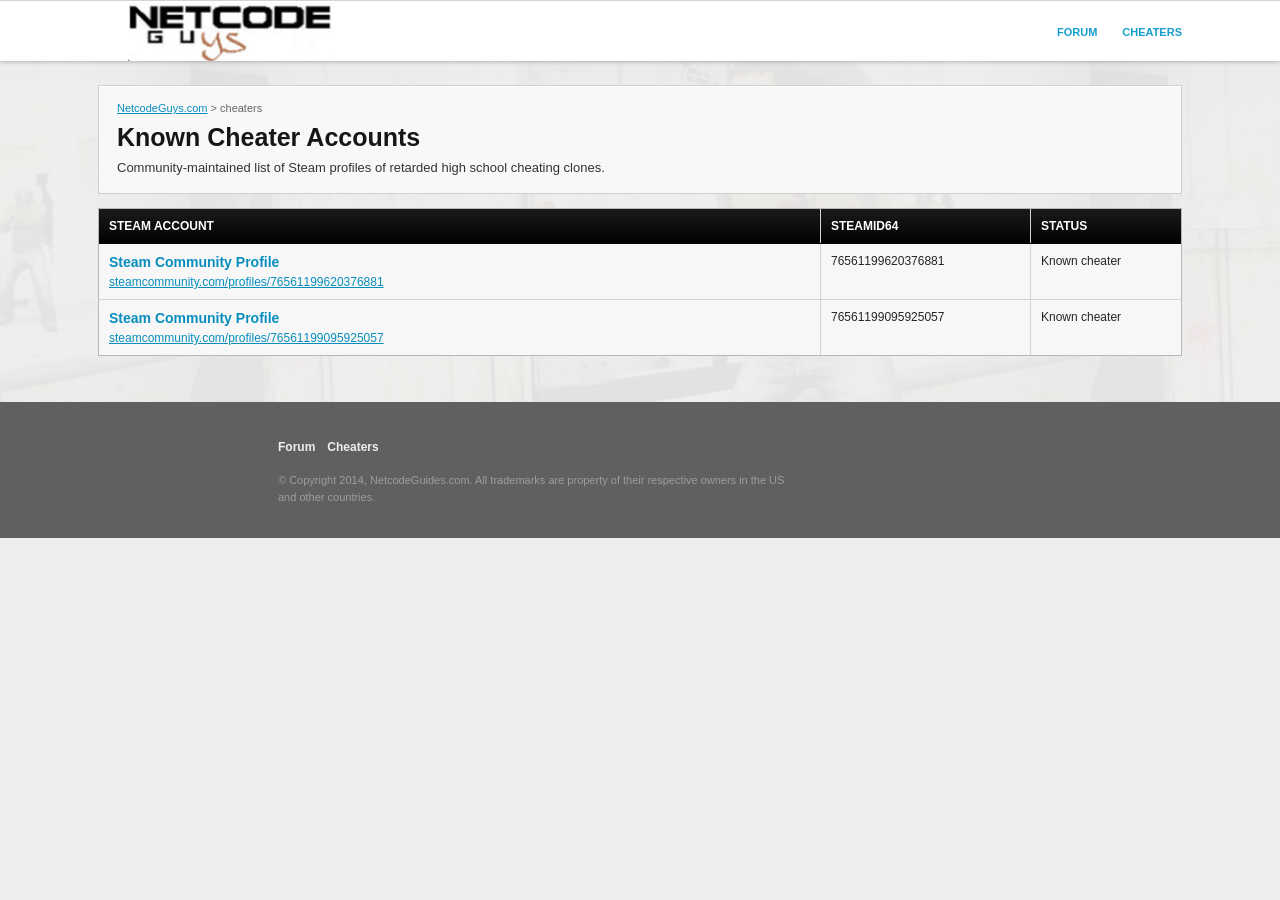
==== cheaters.html @ d0c93796 "added cheaters page" ====
<!doctype html>
<html lang="en">
  <head>
    <meta charset="utf-8">
    <meta name="viewport" content="width=device-width, initial-scale=1">
    <title>Netcode Guys</title>
    <meta
      name="description"
      content="Netcode Guys community list of known cheating accounts."
    >
    <link rel="icon" href="favicon.ico" sizes="any">
    <link rel="stylesheet" href="styles.css">
  </head>
  <body class="forum-page cheaters-page">
    <header class="topbar">
      <div class="topbar-inner">
        <a class="brand" href="/" aria-label="Netcode Guys home">
          <img src="assets/netcode-guys-logo.png" alt="Netcode Guys">
        </a>
        <nav class="main-nav" aria-label="Primary navigation">
          <a href="forum.html">FORUM</a>
          <a href="cheaters.html">CHEATERS</a>
        </nav>
      </div>
    </header>

    <main class="forum-shell">
      <section class="forum-masthead cheaters-masthead">
        <p class="forum-crumbs">
          <a href="index.html">NetcodeGuys.com</a> &gt; cheaters
        </p>
        <h1>Known Cheater Accounts</h1>
        <p>
          Community-maintained list of Steam profiles of retarded high school cheating clones.
        </p>
    
      </section>

      <section class="cheater-list" aria-label="Known cheater accounts">
        <div class="cheater-titlebar">
          <span>Steam Account</span>
          <span>SteamID64</span>
          <span>Status</span>
        </div>

        <article class="cheater-row">
          <span>
            <strong>Steam Community Profile</strong>
            <a href="https://steamcommunity.com/profiles/76561199620376881/" target="_blank" rel="noopener noreferrer">
              steamcommunity.com/profiles/76561199620376881
            </a>
          </span>
          <span>76561199620376881</span>
          <span>Known cheater</span>
        </article>

        <article class="cheater-row">
          <span>
            <strong>Steam Community Profile</strong>
            <a href="https://steamcommunity.com/profiles/76561199095925057/" target="_blank" rel="noopener noreferrer">
              steamcommunity.com/profiles/76561199095925057
            </a>
          </span>
          <span>76561199095925057</span>
          <span>Known cheater</span>
        </article>
      </section>
    </main>

    <footer class="site-footer">
      <div class="footer-inner">
        <nav aria-label="Footer navigation">
          <a href="forum.html">Forum</a>
          <a href="cheaters.html">Cheaters</a>
        </nav>
        <p>
          &copy; Copyright 2014, NetcodeGuides.com. All trademarks are property of their respective
          owners in the US and other countries.
        </p>
      </div>
    </footer>
  </body>
</html>
---- styles.css ----
:root {
  --blue: #0799c8;
  --blue-dark: #007ea9;
  --text: #161616;
  --muted: #666;
  --page: #eeeeee;
}

* {
  box-sizing: border-box;
}

html {
  min-width: 320px;
  background: var(--page);
  overflow-y: scroll;
}

body {
  margin: 0;
  color: var(--text);
  background: var(--page);
  font-family: Arial, Helvetica, sans-serif;
  font-size: 14px;
  letter-spacing: 0;
}

a {
  color: inherit;
}

.topbar {
  height: 61px;
  background: #fff;
  border-top: 1px solid #d4d4d4;
  box-shadow: 0 0 5px rgba(0, 0, 0, 0.35);
  position: relative;
  z-index: 2;
}

.topbar-inner {
  width: min(100%, 1120px);
  height: 61px;
  margin: 0 auto;
  display: flex;
  align-items: center;
  justify-content: space-between;
  padding: 0 18px;
}

.brand {
  display: inline-flex;
  align-items: center;
  text-decoration: none;
  margin-left: 0;
}

.brand img {
  display: block;
  width: 266px;
  height: auto;
  max-height: 58px;
  object-fit: contain;
}

.main-nav {
  display: flex;
  align-items: center;
  gap: 25px;
  font-size: 11px;
  font-weight: 700;
}

.main-nav a {
  color: #169dd0;
  text-decoration: none;
}

.hero {
  position: relative;
  min-height: 321px;
  overflow: hidden;
  background: #f6f6f6;
}

.hero-bg {
  position: absolute;
  inset: 0;
  background-image:
    linear-gradient(rgba(238, 238, 238, 0.94), rgba(238, 238, 238, 0.94)),
    url("assets/csgo-background.jpg");
  background-size: 900px auto;
  background-position: center top;
  opacity: 1;
  filter: saturate(0.75);
}

.hero-inner {
  position: relative;
  width: min(100%, 1120px);
  margin: 0 auto;
  padding: 18px 18px 17px;
}

.hero h1 {
  margin: 0 0 18px;
  font-size: 27px;
  line-height: 1.15;
  font-weight: 400;
}

.hero h1 strong {
  font-weight: 800;
}

.hero-content {
  display: grid;
  grid-template-columns: minmax(0, 579px) minmax(0, 380px);
  gap: 20px;
  align-items: start;
}

.video-window,
.content-video {
  background: #000;
  box-shadow: inset 0 0 0 1px rgba(255, 255, 255, 0.03);
}

.video-window {
  width: 100%;
  aspect-ratio: 579 / 253;
}

.tweet-feature {
  display: grid;
  place-items: center;
  padding: 12px;
  overflow: hidden;
  background: #101010;
}

.tweet-feature .twitter-tweet {
  max-width: 520px;
  min-height: 0;
}

.hero-copy {
  padding-top: 0;
}

.hero-copy h2,
.content-wrap h2,
.premium-grid h2 {
  margin: 0;
  font-size: 19px;
  line-height: 1.2;
  font-weight: 800;
}

.hero-copy p {
  max-width: 350px;
  margin: 7px 0 18px;
  font-size: 13px;
  line-height: 1.28;
}

.hero-copy ul {
  margin: 0 0 17px 18px;
  padding: 0;
  font-size: 14px;
  line-height: 1.3;
  font-weight: 800;
}

.signup-button {
  display: inline-flex;
  min-width: 180px;
  height: 47px;
  align-items: center;
  justify-content: center;
  margin-left: 7px;
  padding: 0 28px;
  border-radius: 999px;
  color: #fff;
  background: linear-gradient(#09aadb, var(--blue-dark));
  border: 1px solid #0688b7;
  box-shadow: inset 0 1px 0 rgba(255, 255, 255, 0.26), 0 1px 2px rgba(0, 0, 0, 0.25);
  text-decoration: none;
  font-size: 18px;
  font-weight: 800;
}

.partners {
  height: 92px;
  background: #000;
  color: #fff;
}

.partners-inner {
  width: min(100%, 1120px);
  height: 92px;
  margin: 0 auto;
  display: flex;
  align-items: center;
  justify-content: center;
  gap: 24px;
  padding: 0 18px;
}

.partners h2 {
  margin: 0;
  font-size: 25px;
  font-weight: 400;
}

.partner {
  display: inline-flex;
  align-items: center;
  min-height: 28px;
  color: #fff;
  font-weight: 900;
  text-transform: uppercase;
}

.eoreality {
  color: #f68618;
  font-size: 22px;
  font-style: italic;
  letter-spacing: 0.5px;
}

.eoreality::first-letter {
  color: #fff;
}

.machinima {
  gap: 9px;
  font-size: 23px;
  letter-spacing: 1px;
}

.machinima span {
  width: 23px;
  height: 23px;
  display: inline-grid;
  place-items: center;
  color: #fff;
  background: #e01922;
  font-size: 18px;
  line-height: 1;
}

.content-wrap {
  width: min(100%, 760px);
  margin: 0 auto;
  padding: 0 18px;
}

.wide-wrap {
  width: min(100%, 1120px);
  margin: 0 auto;
  padding: 0 18px;
}

.testimonials {
  min-height: 173px;
  padding-top: 35px;
  background: var(--page);
}

.testimonials .content-wrap {
  position: relative;
}

.testimonials h2 {
  font-size: 16px;
}

.testimonials figure {
  position: absolute;
  top: 43px;
  left: 55%;
  margin: 0;
  color: #555;
  text-align: center;
  font-size: 12px;
  line-height: 1.35;
}

.testimonials blockquote {
  margin: 0;
}

.testimonials figcaption {
  color: #777;
}

.premium-preview {
  padding: 22px 0 70px;
}

.tweet-section {
  padding: 0 0 28px;
  background: var(--page);
}

.tweet-section h2 {
  margin: 0 0 14px;
  font-size: 19px;
  line-height: 1.2;
}

.tweet-grid {
  display: grid;
  grid-template-columns: repeat(3, minmax(0, 1fr));
  gap: 14px;
  align-items: start;
}

.twitter-tweet {
  width: 100%;
  min-height: 170px;
  margin: 0 !important;
  padding: 18px;
  background: #fff;
  border: 1px solid #d8d8d8;
  border-radius: 4px;
  color: #169dd0;
  font-size: 13px;
  line-height: 1.4;
}

.twitter-tweet a {
  color: #169dd0;
  font-weight: 800;
}

.premium-grid {
  border-top: 1px solid #d7d7d7;
  display: grid;
  grid-template-columns: 1fr 0.98fr;
  gap: 31px;
  padding-top: 32px;
}

.premium-grid h2 {
  margin-bottom: 5px;
  font-size: 19px;
}

.content-video {
  width: 100%;
  aspect-ratio: 389 / 219;
}

.image-preview {
  display: grid;
  place-items: center;
  overflow: hidden;
  background: #fff;
}

.image-preview img {
  width: 100%;
  height: 100%;
  object-fit: contain;
}

.video-thumbs {
  display: grid;
  grid-template-columns: repeat(3, 1fr);
  gap: 9px;
  margin-top: 13px;
}

.video-thumbs a {
  min-height: 72px;
  position: relative;
  display: flex;
  align-items: flex-end;
  padding: 6px;
  overflow: hidden;
  color: #0e9bd5;
  text-decoration: none;
  background:
    linear-gradient(rgba(240, 240, 240, 0.24), rgba(0, 0, 0, 0.25)),
    url("assets/csgo-background.jpg") center / cover;
  border-radius: 3px;
}

.video-thumbs a::after {
  content: "";
  position: absolute;
  inset: 0;
  background: rgba(255, 255, 255, 0.24);
}

.video-thumbs span,
.video-thumbs strong {
  position: relative;
  z-index: 1;
  text-shadow: 0 1px 1px rgba(0, 0, 0, 0.8);
}

.video-thumbs span {
  position: absolute;
  top: 5px;
  left: 7px;
  color: #fff;
  font-size: 22px;
  font-weight: 400;
}

.video-thumbs strong {
  font-size: 13px;
  line-height: 1.05;
}

.compare-table {
  width: 100%;
  border-collapse: collapse;
  table-layout: fixed;
  color: #5d5d5d;
  font-size: 12px;
}

.compare-table th,
.compare-table td {
  height: 32px;
  border: 1px solid #d8d8d8;
  text-align: center;
  background: #f0f0f0;
}

.compare-table th:first-child,
.compare-table td:first-child {
  width: 52%;
  padding-left: 8px;
  text-align: left;
}

.compare-table th {
  font-weight: 400;
}

.compare-table .premium-col,
.compare-table th:nth-child(3) {
  background: #bce7f5;
}

.compare-table .yes {
  color: #57bf49;
  font-size: 19px;
  font-weight: 900;
}

.compare-table .no {
  color: #e31217;
  font-size: 19px;
  font-weight: 900;
}

.table-signup {
  display: inline-flex;
  align-items: center;
  justify-content: center;
  min-width: 74px;
  height: 26px;
  color: #0799c8;
  font-size: 17px;
  font-weight: 800;
  text-decoration: none;
}

.table-signup.primary {
  min-width: 112px;
  color: #fff;
  background: linear-gradient(#09aadb, var(--blue-dark));
  border-radius: 7px;
  box-shadow: inset 0 1px 0 rgba(255, 255, 255, 0.24);
}

.site-footer {
  min-height: 136px;
  background: #5f6060;
  color: #c6c6c6;
}

.footer-inner {
  width: min(100%, 760px);
  margin: 0 auto;
  padding: 38px 18px 28px;
}

.footer-inner nav {
  display: flex;
  gap: 12px;
  align-items: center;
  margin-bottom: 18px;
  font-size: 12px;
  font-weight: 800;
}

.footer-inner a {
  color: #eeeeee;
  text-decoration: none;
}

.footer-inner p {
  max-width: 520px;
  margin: 0;
  color: #9d9d9d;
  font-size: 11px;
  line-height: 1.55;
}

@media (max-width: 860px) {
  .topbar,
  .topbar-inner {
    height: auto;
  }

  .topbar-inner {
    min-height: 58px;
    flex-wrap: wrap;
    justify-content: center;
    gap: 8px 18px;
    padding: 8px 14px 10px;
  }

  .main-nav {
    width: 100%;
    justify-content: center;
    gap: 16px;
    flex-wrap: wrap;
  }

  .hero-inner {
    padding-top: 20px;
  }

  .hero h1 {
    font-size: 24px;
    text-align: center;
  }

  .hero-content,
  .premium-grid,
  .tweet-grid {
    grid-template-columns: 1fr;
  }

  .video-window {
    max-width: 579px;
    margin: 0 auto;
  }

  .hero-copy {
    max-width: 579px;
    margin: 0 auto;
  }

  .partners {
    height: auto;
  }

  .partners-inner {
    min-height: 86px;
    flex-wrap: wrap;
    gap: 12px 20px;
    padding-block: 15px;
  }

  .testimonials figure {
    position: static;
    margin-top: 16px;
  }
}

@media (max-width: 520px) {
  .brand img {
    width: 220px;
    max-height: 54px;
  }

  .hero h1 {
    font-size: 21px;
  }

  .hero-copy h2,
  .partners h2 {
    font-size: 18px;
  }

  .hero-copy p,
  .hero-copy ul {
    font-size: 13px;
  }

  .signup-button {
    width: 100%;
    margin-left: 0;
  }

  .eoreality,
  .machinima {
    font-size: 18px;
  }

  .video-thumbs {
    grid-template-columns: repeat(2, 1fr);
  }

  .footer-inner nav {
    flex-wrap: wrap;
    justify-content: center;
  }
}

.forum-page {
  background:
    linear-gradient(rgba(238, 238, 238, 0.94), rgba(238, 238, 238, 0.94)),
    url("assets/csgo-background.jpg") center top / 900px auto;
}

.forum-shell {
  width: min(100%, 1120px);
  margin: 0 auto;
  padding: 24px 18px 46px;
}

.forum-masthead {
  border: 1px solid #cfcfcf;
  background: #f8f8f8;
  box-shadow: inset 0 1px 0 #fff;
  padding: 16px 18px;
}

.forum-crumbs {
  margin: 0 0 10px;
  color: #666;
  font-size: 11px;
}

.forum-crumbs a,
.forum-board a,
.thread-card a {
  color: #078ebe;
}

.forum-masthead h1 {
  margin: 0 0 7px;
  font-size: 25px;
  line-height: 1.1;
}

.forum-masthead p:last-child {
  max-width: 760px;
  margin: 0;
  color: #333;
  font-size: 13px;
  line-height: 1.45;
}

.forum-notice {
  margin: 14px 0;
  padding: 10px 12px;
  color: #262626;
  background: #fff8cf;
  border: 1px solid #d6c66d;
  font-size: 12px;
  line-height: 1.4;
}

.forum-board {
  border: 1px solid #b8b8b8;
  background: #fff;
}

.forum-titlebar,
.forum-row {
  display: grid;
  grid-template-columns: minmax(0, 1fr) 78px 78px 190px;
  align-items: stretch;
}

.forum-titlebar {
  color: #fff;
  background: linear-gradient(#1a1a1a, #020202);
  border-bottom: 1px solid #000;
  font-size: 12px;
  font-weight: 800;
  text-transform: uppercase;
}

.forum-titlebar span,
.forum-row > span {
  padding: 9px 10px;
  border-right: 1px solid #d4d4d4;
}

.forum-titlebar span:last-child,
.forum-row > span:last-child {
  border-right: 0;
}

.forum-row {
  color: #252525;
  text-decoration: none;
  background: #f2f2f2;
  border-bottom: 1px solid #d4d4d4;
  font-size: 12px;
}

.forum-row:nth-child(odd) {
  background: #fafafa;
}

.forum-row:hover {
  background: #e6f5fb;
}

.forum-row.sticky {
  background: #e9f7fc;
}

.forum-row strong {
  display: block;
  margin-bottom: 4px;
  color: #078ebe;
  font-size: 14px;
  line-height: 1.2;
}

.forum-row em {
  display: block;
  color: #666;
  font-style: normal;
  line-height: 1.3;
}

.thread-list {
  margin-top: 22px;
}

.thread-list h2 {
  margin: 0;
  padding: 8px 10px;
  color: #fff;
  background: #111;
  border: 1px solid #000;
  font-size: 16px;
}

.thread-card {
  padding: 13px 14px;
  border: 1px solid #c9c9c9;
  border-top: 0;
  background: #f7f7f7;
}

.thread-card:nth-child(odd) {
  background: #fff;
}

.thread-card h3 {
  margin: 0 0 4px;
  color: #078ebe;
  font-size: 15px;
  line-height: 1.25;
}

.thread-card header p {
  margin: 0 0 10px;
  color: #777;
  font-size: 11px;
}

.thread-card > p {
  margin: 0;
  color: #222;
  font-size: 13px;
  line-height: 1.45;
}

.cheater-list {
  margin-top: 14px;
  border: 1px solid #b8b8b8;
  background: #fff;
}

.cheater-tagline {
  margin-top: 10px;
  font-weight: 800;
}

.cheater-titlebar,
.cheater-row {
  display: grid;
  grid-template-columns: minmax(0, 1fr) 210px 150px;
}

.cheater-titlebar {
  color: #fff;
  background: linear-gradient(#1a1a1a, #020202);
  border-bottom: 1px solid #000;
  font-size: 12px;
  font-weight: 800;
  text-transform: uppercase;
}

.cheater-titlebar span,
.cheater-row > span {
  padding: 10px;
  border-right: 1px solid #d4d4d4;
}

.cheater-titlebar span:last-child,
.cheater-row > span:last-child {
  border-right: 0;
}

.cheater-row {
  color: #252525;
  background: #f7f7f7;
  border-bottom: 1px solid #d4d4d4;
  font-size: 12px;
}

.cheater-row:last-child {
  border-bottom: 0;
}

.cheater-row strong {
  display: block;
  margin-bottom: 4px;
  color: #078ebe;
  font-size: 14px;
  line-height: 1.2;
}

.cheater-row a {
  color: #078ebe;
  overflow-wrap: anywhere;
}

@media (max-width: 760px) {
  .forum-titlebar {
    display: none;
  }

  .forum-row {
    grid-template-columns: 1fr;
  }

  .forum-row > span {
    border-right: 0;
  }

  .forum-row > span:not(:first-child) {
    padding-top: 0;
    color: #666;
  }

  .cheater-titlebar {
    display: none;
  }

  .cheater-row {
    grid-template-columns: 1fr;
  }

  .cheater-row > span {
    border-right: 0;
  }
}
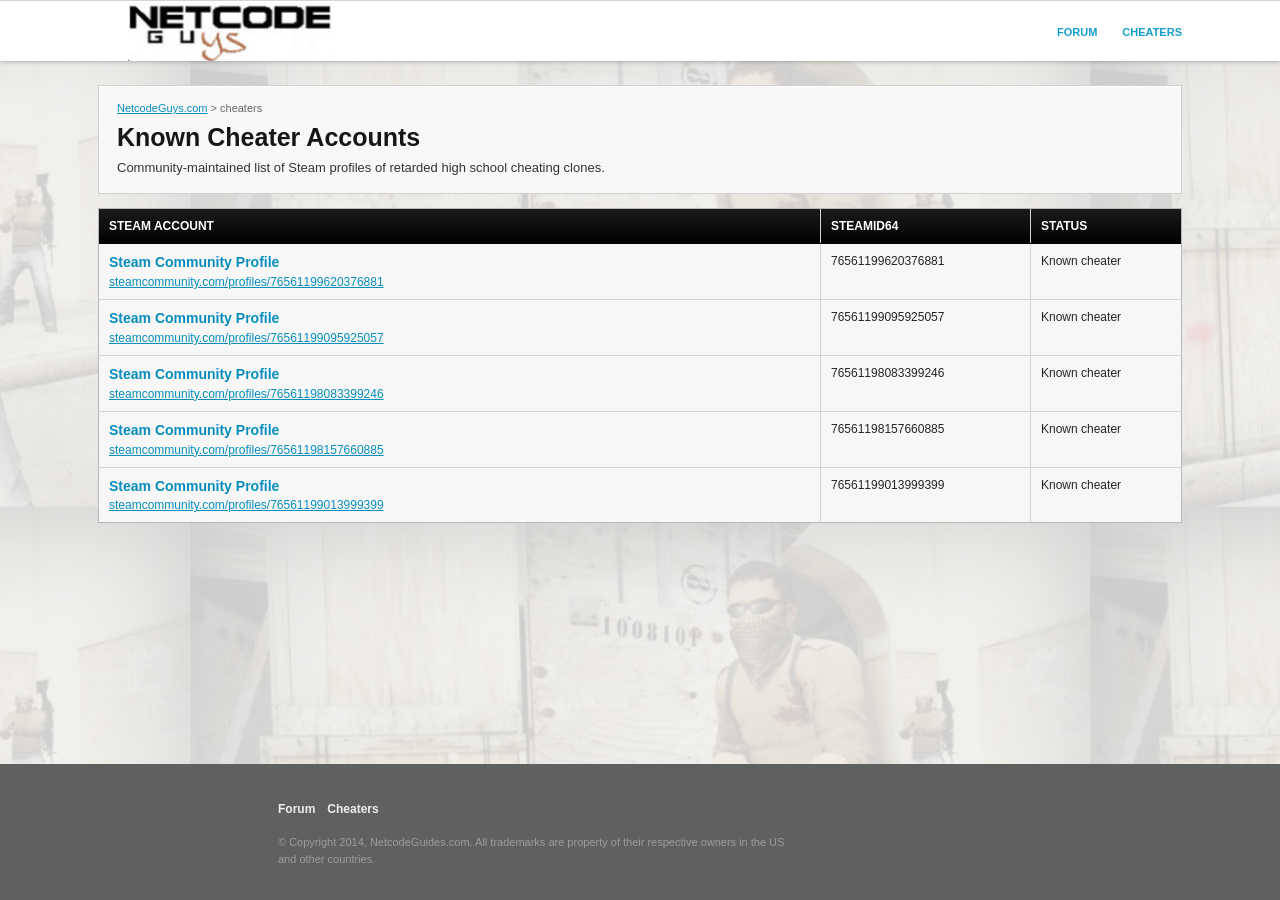
==== commit 77b7608e: "added some more cheaters" ====
--- a/cheaters.html
+++ b/cheaters.html
@@ -64,6 +64,39 @@
           <span>76561199095925057</span>
           <span>Known cheater</span>
         </article>
+
+        <article class="cheater-row">
+          <span>
+            <strong>Steam Community Profile</strong>
+            <a href="https://steamcommunity.com/profiles/76561198083399246/" target="_blank" rel="noopener noreferrer">
+              steamcommunity.com/profiles/76561198083399246
+            </a>
+          </span>
+          <span>76561198083399246</span>
+          <span>Known cheater</span>
+        </article>
+
+        <article class="cheater-row">
+          <span>
+            <strong>Steam Community Profile</strong>
+            <a href="https://steamcommunity.com/profiles/76561198157660885/" target="_blank" rel="noopener noreferrer">
+              steamcommunity.com/profiles/76561198157660885
+            </a>
+          </span>
+          <span>76561198157660885</span>
+          <span>Known cheater</span>
+        </article>
+
+        <article class="cheater-row">
+          <span>
+            <strong>Steam Community Profile</strong>
+            <a href="https://steamcommunity.com/profiles/76561199013999399/" target="_blank" rel="noopener noreferrer">
+              steamcommunity.com/profiles/76561199013999399
+            </a>
+          </span>
+          <span>76561199013999399</span>
+          <span>Known cheater</span>
+        </article>
       </section>
     </main>
 
--- a/styles.css
+++ b/styles.css
@@ -12,21 +12,29 @@
 
 html {
   min-width: 320px;
+  min-height: 100%;
   background: var(--page);
   overflow-y: scroll;
 }
 
 body {
+  min-height: 100vh;
   margin: 0;
   color: var(--text);
   background: var(--page);
   font-family: Arial, Helvetica, sans-serif;
   font-size: 14px;
   letter-spacing: 0;
+  display: flex;
+  flex-direction: column;
 }
 
 a {
   color: inherit;
+}
+
+main {
+  flex: 1 0 auto;
 }
 
 .topbar {
@@ -87,7 +95,7 @@
   position: absolute;
   inset: 0;
   background-image:
-    linear-gradient(rgba(238, 238, 238, 0.94), rgba(238, 238, 238, 0.94)),
+    linear-gradient(rgba(238, 238, 238, 0.86), rgba(238, 238, 238, 0.86)),
     url("assets/csgo-background.jpg");
   background-size: 900px auto;
   background-position: center top;
@@ -293,6 +301,78 @@
 
 .testimonials figcaption {
   color: #777;
+}
+
+.daily-config {
+  padding: 0 0 28px;
+  background: var(--page);
+}
+
+.config-window {
+  border: 1px solid #1c1c1c;
+  background: #101010;
+  box-shadow: 0 2px 7px rgba(0, 0, 0, 0.28);
+}
+
+.config-titlebar {
+  display: flex;
+  align-items: center;
+  justify-content: space-between;
+  gap: 18px;
+  padding: 11px 12px 10px;
+  color: #eeeeee;
+  background: linear-gradient(#1a1a1a, #020202);
+}
+
+.config-titlebar span {
+  display: block;
+  margin-bottom: 3px;
+  color: #0db3e4;
+  font-size: 11px;
+  font-weight: 800;
+  text-transform: uppercase;
+}
+
+.config-titlebar h2 {
+  margin: 0;
+  font-size: 18px;
+  line-height: 1.2;
+}
+
+.config-copy {
+  flex: 0 0 auto;
+  min-width: 72px;
+  min-height: 31px;
+  border: 1px solid #005f80;
+  color: #fff;
+  background: linear-gradient(#09aadb, var(--blue-dark));
+  font-weight: 800;
+  cursor: pointer;
+}
+
+.config-copy:hover,
+.config-copy:focus-visible {
+  background: linear-gradient(#18b9e8, #008fbd);
+}
+
+.config-code {
+  display: block;
+  width: 100%;
+  height: 315px;
+  padding: 14px;
+  border: 0;
+  border-top: 1px solid #2c2c2c;
+  color: #c9f6ff;
+  background: #050505;
+  font-family: Consolas, "Courier New", monospace;
+  font-size: 12px;
+  line-height: 1.45;
+  resize: vertical;
+}
+
+.config-code:focus {
+  outline: 2px solid var(--blue);
+  outline-offset: -2px;
 }
 
 .premium-preview {
@@ -619,7 +699,7 @@
 
 .forum-page {
   background:
-    linear-gradient(rgba(238, 238, 238, 0.94), rgba(238, 238, 238, 0.94)),
+    linear-gradient(rgba(238, 238, 238, 0.86), rgba(238, 238, 238, 0.86)),
     url("assets/csgo-background.jpg") center top / 900px auto;
 }
 
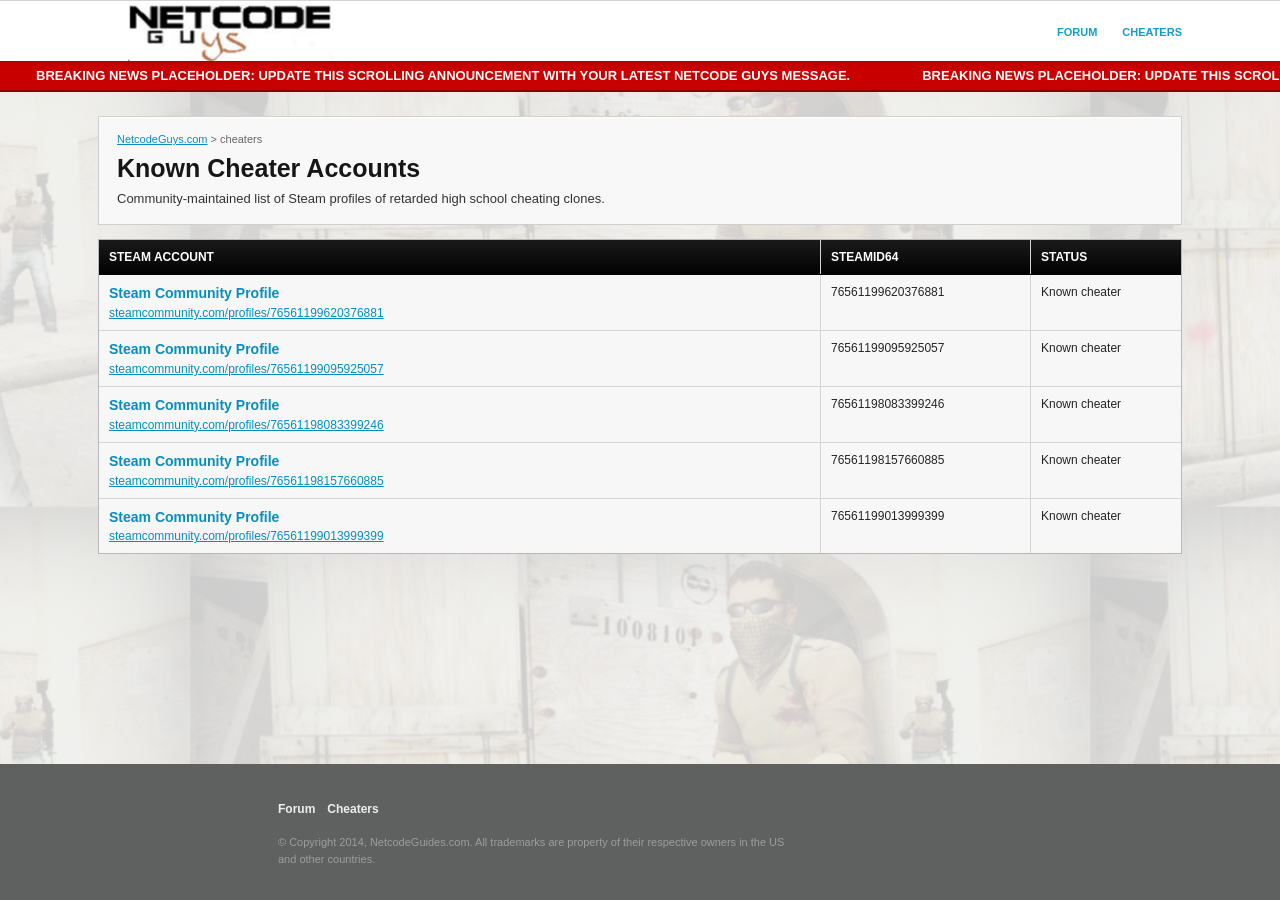
==== commit 06b73c1a: "added banner" ====
--- a/cheaters.html
+++ b/cheaters.html
@@ -23,6 +23,14 @@
         </nav>
       </div>
     </header>
+    <div class="newsflash" aria-label="Newsflash">
+      <div class="newsflash-track">
+        <span>Breaking news placeholder: update this scrolling announcement with your latest Netcode Guys message.</span>
+        <span>Breaking news placeholder: update this scrolling announcement with your latest Netcode Guys message.</span>
+        <span>Breaking news placeholder: update this scrolling announcement with your latest Netcode Guys message.</span>
+        <span>Breaking news placeholder: update this scrolling announcement with your latest Netcode Guys message.</span>
+      </div>
+    </div>
 
     <main class="forum-shell">
       <section class="forum-masthead cheaters-masthead">
--- a/styles.css
+++ b/styles.css
@@ -82,6 +82,41 @@
 .main-nav a {
   color: #169dd0;
   text-decoration: none;
+}
+
+.newsflash {
+  overflow: hidden;
+  width: 100%;
+  background: #c90000;
+  border-bottom: 2px solid #850000;
+  color: #fff;
+  font-size: 13px;
+  font-weight: 700;
+  line-height: 1;
+  text-transform: uppercase;
+  white-space: nowrap;
+}
+
+.newsflash-track {
+  display: flex;
+  width: max-content;
+  animation: newsflash-scroll 22s linear infinite;
+  will-change: transform;
+}
+
+.newsflash-track span {
+  flex: 0 0 auto;
+  padding: 8px 36px;
+}
+
+@keyframes newsflash-scroll {
+  from {
+    transform: translateX(0);
+  }
+
+  to {
+    transform: translateX(-50%);
+  }
 }
 
 .hero {
